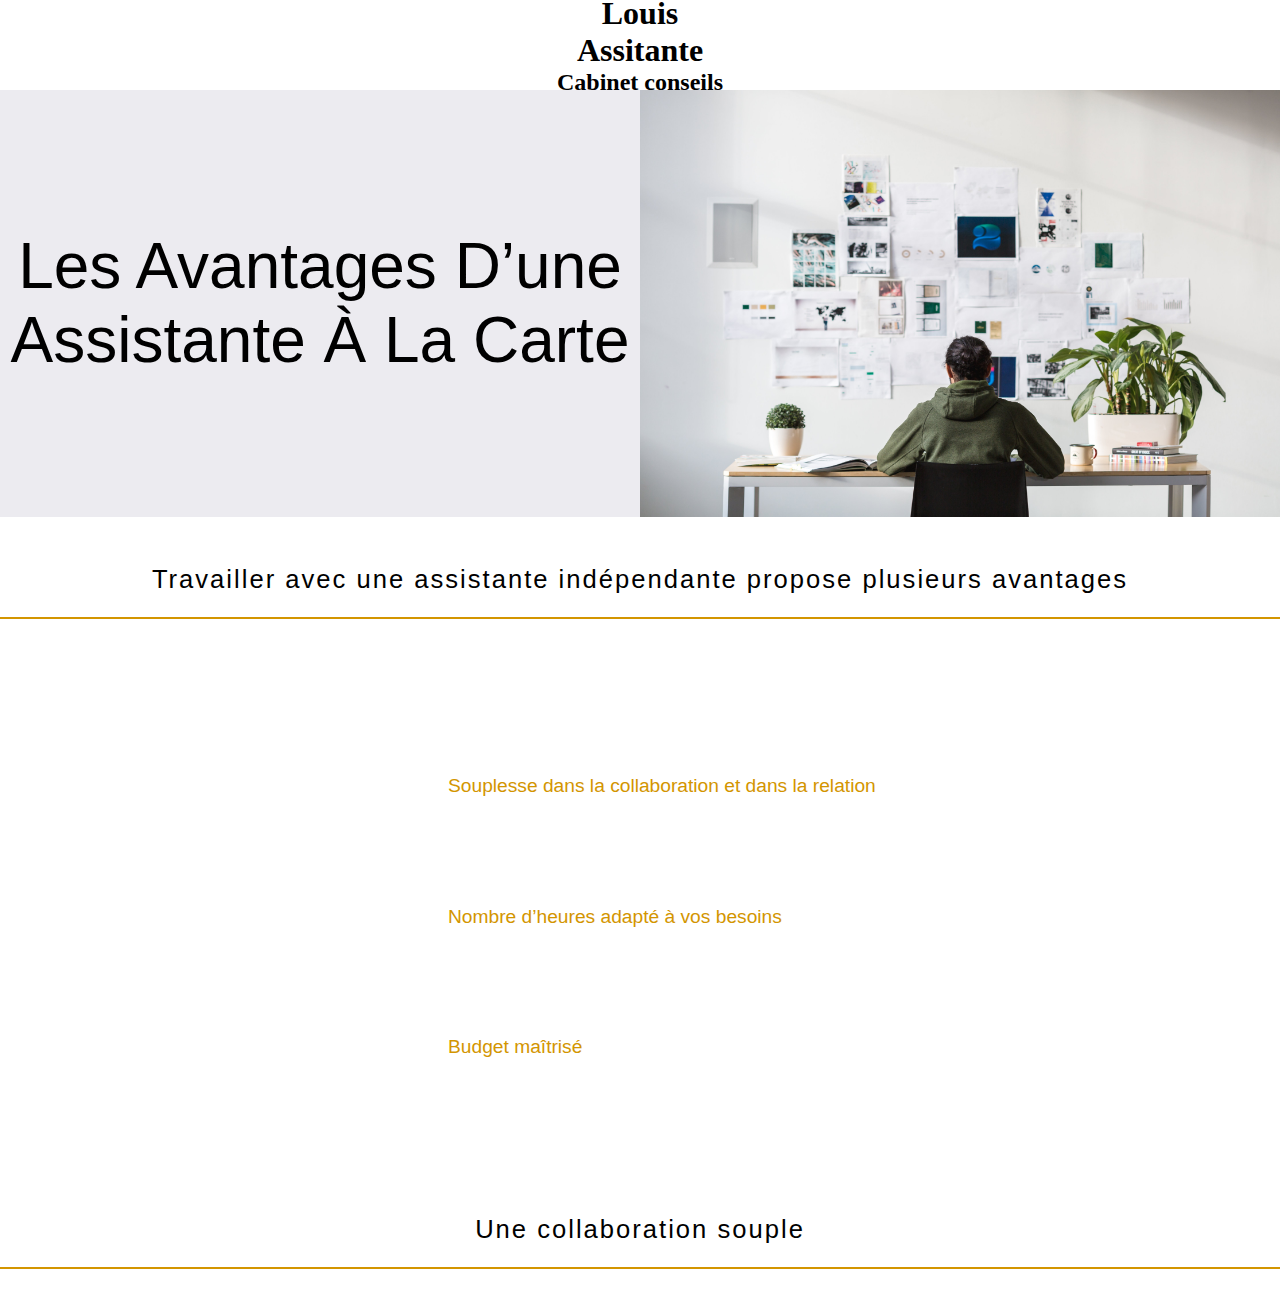
==== articles/assistante-a-la-carte.html @ 1207fcfc "repo" ====
<!DOCTYPE html>
<html lang="fr">

<head>
    <meta charset="UTF-8">
    <meta name="viewport" content="width=device-width, initial-scale=1.0">
    <title>Louis Assistante - Nos articles, Cabinet conseils pour les petites et moyennes entrerises</title>
    <link rel="stylesheet" href="../style.css">
    <link rel="stylesheet" href="https://cdnjs.cloudflare.com/ajax/libs/font-awesome/5.15.2/css/all.min.css"
        integrity="sha512-HK5fgLBL+xu6dm/Ii3z4xhlSUyZgTT9tuc/hSrtw6uzJOvgRr2a9jyxxT1ely+B+xFAmJKVSTbpM/CuL7qxO8w=="
        crossorigin="anonymous" />
</head>

<body>
    <header class="header">
        <div class="logo_articles">
            <h1 class="logo_titre_article">Louis Assitante</h1>
            <h2 class="logo_titre_article">Cabinet conseils</h2>
        </div>
    </header>

    <div class="space_titre_article">
        <div class="in_space_titre_article">
            <h3 class="titre_article_inpage">Les Avantages D’une Assistante À La Carte</h3>
        </div>
        <figure class="in_space_titre_article">
            <img class="img_titre_article" src="../img/designer-at-desk.jpg" alt="">
        </figure>
    </div>

    <div class="espace_vide"></div>

    <div class="sous_titre">
        <h4 class="sous_titre_article">Travailler avec une assistante indépendante propose plusieurs avantages</h4>
        <div class="ligne_or"></div>
    </div>

    <div class="space_avantages">
        <div class="item_avantage">
            <div class="icon_item">
                <i class="far fa-circle"></i>
                <i class="far fa-file-alt"></i>
            </div>
            <p class="description_avantage">Souplesse dans la collaboration et dans la relation</p>
        </div>

        <div class="item_avantage">
            <div class="icon_item">
                <i class="far fa-circle"></i>
                <i class="far fa-clock"></i>
            </div>
            <p class="description_avantage">Nombre d’heures adapté à vos besoins</p>
        </div>
        <div class="item_avantage">
            <div class="icon_item">
                <i class="far fa-circle"></i>
                <i class="fas fa-calculator"></i>
            </div>
            <p class="description_avantage">Budget maîtrisé</p>
        </div>
    </div>

    <div class="sous_titre">
        <h4 class="sous_titre_article">Une collaboration souple</h4>
        <div class="ligne_or"></div>
    </div>

    <footer>

    </footer>
</body>

</html>
---- style.css ----
.header {
  width: 100%;
  height: 90px;
  display: -webkit-box;
  display: -ms-flexbox;
  display: flex;
  -webkit-box-pack: space-evenly;
      -ms-flex-pack: space-evenly;
          justify-content: space-evenly;
  -webkit-box-align: center;
      -ms-flex-align: center;
          align-items: center;
}

.logo {
  width: 30%;
  height: auto;
  display: -webkit-box;
  display: -ms-flexbox;
  display: flex;
  -webkit-box-orient: vertical;
  -webkit-box-direction: normal;
      -ms-flex-direction: column;
          flex-direction: column;
  -webkit-box-pack: center;
      -ms-flex-pack: center;
          justify-content: center;
  -webkit-box-align: center;
      -ms-flex-align: center;
          align-items: center;
}

.space_nav {
  width: 60%;
  height: auto;
}

.space_nav_link {
  display: -webkit-box;
  display: -ms-flexbox;
  display: flex;
}

.li_nav_link {
  list-style: none;
  text-decoration: none;
}

.a_nav_link {
  list-style: none;
  text-decoration: none;
  text-transform: uppercase;
  color: black;
}

.footer {
  background-color: #ECEBF0;
  width: 100%;
  height: auto;
  display: -webkit-box;
  display: -ms-flexbox;
  display: flex;
  -webkit-box-orient: vertical;
  -webkit-box-direction: normal;
      -ms-flex-direction: column;
          flex-direction: column;
}

.space_titre_footer {
  width: 100%;
  height: auto;
  display: -webkit-box;
  display: -ms-flexbox;
  display: flex;
  -webkit-box-pack: space-evenly;
      -ms-flex-pack: space-evenly;
          justify-content: space-evenly;
}

.titre_footer {
  width: 30%;
  height: 50px;
  font-family: "Montserrat", sans-serif;
  font-size: 1rem;
  text-align: center;
  display: -webkit-box;
  display: -ms-flexbox;
  display: flex;
  -webkit-box-pack: center;
      -ms-flex-pack: center;
          justify-content: center;
  -webkit-box-align: center;
      -ms-flex-align: center;
          align-items: center;
}

.space_social_footer {
  width: 100%;
  height: auto;
  margin: auto;
  display: -webkit-box;
  display: -ms-flexbox;
  display: flex;
  -webkit-box-pack: center;
      -ms-flex-pack: center;
          justify-content: center;
  -webkit-box-align: center;
      -ms-flex-align: center;
          align-items: center;
}

.space_in_footer {
  width: 20%;
  height: auto;
  display: -webkit-box;
  display: -ms-flexbox;
  display: flex;
  -webkit-box-pack: space-evenly;
      -ms-flex-pack: space-evenly;
          justify-content: space-evenly;
}

.fa-linkedin,
.fa-whatsapp-square,
.fa-envelope,
.fa-phone-square-alt {
  font-size: 3rem;
}

.fa-linkedin {
  color: #0077b5;
}

.fa-whatsapp-square {
  color: #25d366;
}

.link_contact_accueil {
  list-style: none;
  text-decoration: none;
}

.ul_footer {
  width: 100%;
  height: 90%;
  display: -webkit-box;
  display: -ms-flexbox;
  display: flex;
  -webkit-box-orient: vertical;
  -webkit-box-direction: normal;
      -ms-flex-direction: column;
          flex-direction: column;
  -webkit-box-pack: space-evenly;
      -ms-flex-pack: space-evenly;
          justify-content: space-evenly;
}

.li_nav_link_footer {
  font-family: "Montserrat", sans-serif;
  list-style: none;
  text-decoration: none;
}

.a_nav_link_footer {
  list-style: none;
  text-decoration: none;
  color: black;
}

.space_sous_footer {
  width: 100%;
  height: 30px;
  background-color: #D39500;
  display: -webkit-box;
  display: -ms-flexbox;
  display: flex;
  -webkit-box-pack: center;
      -ms-flex-pack: center;
          justify-content: center;
  -webkit-box-align: center;
      -ms-flex-align: center;
          align-items: center;
}

.space_link_legal {
  width: 50%;
  height: auto;
  display: -webkit-box;
  display: -ms-flexbox;
  display: flex;
  color: white;
}

.a_link_legal {
  list-style: none;
  text-decoration: none;
  color: white;
}

.banniere_titre {
  width: 100%;
  height: 250px;
  background-image: url("/img/open-timepiece-exposing-cogs-and-gear-wheels.jpg");
  background-position: 25% 50%;
  background-size: cover;
  background-repeat: no-repeat;
}

.background_titre_le_concept {
  width: 100%;
  height: 100%;
  background-color: rgba(255, 255, 255, 0.5);
  display: -webkit-box;
  display: -ms-flexbox;
  display: flex;
  -webkit-box-pack: center;
      -ms-flex-pack: center;
          justify-content: center;
  -webkit-box-align: center;
      -ms-flex-align: center;
          align-items: center;
}

.titre_le_concept {
  width: 50%;
  height: auto;
  text-align: center;
  font-family: "Montserrat", sans-serif;
  font-size: 2.5rem;
  font-weight: 500;
}

.space_intro_concept {
  width: 50%;
  height: 150px;
  display: -webkit-box;
  display: -ms-flexbox;
  display: flex;
  -webkit-box-orient: vertical;
  -webkit-box-direction: normal;
      -ms-flex-direction: column;
          flex-direction: column;
  -webkit-box-pack: space-evenly;
      -ms-flex-pack: space-evenly;
          justify-content: space-evenly;
  -webkit-box-align: center;
      -ms-flex-align: center;
          align-items: center;
  margin: 50px auto 50px auto;
}

.titre_intro_concept {
  color: #D39500;
  font-family: "Montserrat", sans-serif;
  font-size: 2rem;
  font-weight: 100;
}

.texte_intro_concept {
  font-family: "Montserrat", sans-serif;
  font-size: 1rem;
  line-height: 1.5rem;
}

.space_paragraphe_probleme {
  width: 75%;
  height: auto;
  display: -webkit-box;
  display: -ms-flexbox;
  display: flex;
  -webkit-box-pack: space-evenly;
      -ms-flex-pack: space-evenly;
          justify-content: space-evenly;
}

.img_man_frustred {
  width: auto;
  height: 300px;
  margin: 0;
}

.paragraphe_probleme {
  width: 50%;
  height: 300px;
  display: -webkit-box;
  display: -ms-flexbox;
  display: flex;
  -webkit-box-orient: vertical;
  -webkit-box-direction: normal;
      -ms-flex-direction: column;
          flex-direction: column;
  -webkit-box-pack: justify;
      -ms-flex-pack: justify;
          justify-content: space-between;
  margin: 0 0 0 50px;
}

.item_paragraphe {
  width: 100%;
  height: auto;
  font-family: "Montserrat", sans-serif;
  font-size: 1rem;
  line-height: 1.3rem;
}

.space_assistante {
  width: 100%;
  height: 350px;
  background-color: #ECEBF0;
  margin-top: 50px;
  margin-bottom: 50px;
  display: -webkit-box;
  display: -ms-flexbox;
  display: flex;
  -webkit-box-orient: vertical;
  -webkit-box-direction: normal;
      -ms-flex-direction: column;
          flex-direction: column;
  -webkit-box-pack: space-evenly;
      -ms-flex-pack: space-evenly;
          justify-content: space-evenly;
}

.titre_space_assistante {
  width: 100%;
  height: auto;
  font-family: "Montserrat", sans-serif;
  text-align: center;
  color: #D39500;
  font-size: 1.5rem;
  font-weight: 200;
}

.space_items_assistante {
  width: 100%;
  height: auto;
  display: -webkit-box;
  display: -ms-flexbox;
  display: flex;
  -webkit-box-orient: vertical;
  -webkit-box-direction: normal;
      -ms-flex-direction: column;
          flex-direction: column;
}

.item_assistante {
  width: 20%;
  height: 100px;
  display: -webkit-box;
  display: -ms-flexbox;
  display: flex;
  -webkit-box-pack: center;
      -ms-flex-pack: center;
          justify-content: center;
  -webkit-box-align: center;
      -ms-flex-align: center;
          align-items: center;
}

.text_item_assistante {
  width: 50%;
  height: auto;
  font-size: 1.3rem;
  font-family: "Montserrat", sans-serif;
  text-transform: uppercase;
  text-align: left;
}

.space_objectifs {
  width: 50%;
  height: auto;
}

.titre_objectifs {
  width: 100%;
  height: auto;
  text-align: center;
  text-transform: uppercase;
  font-size: 2rem;
  font-family: "Montserrat", sans-serif;
  font-weight: 200;
  letter-spacing: 4.5px;
}

.space_img_objectifs {
  width: 100%;
  height: auto;
  display: -webkit-box;
  display: -ms-flexbox;
  display: flex;
  -webkit-box-pack: center;
      -ms-flex-pack: center;
          justify-content: center;
  -webkit-box-align: center;
      -ms-flex-align: center;
          align-items: center;
  margin: 40px auto 40px auto;
}

.img_objectifs {
  width: 150px;
  height: auto;
}

.intro_obj {
  width: 100%;
  height: 100px;
  font-family: "Montserrat", sans-serif;
  font-size: 1.1rem;
  text-align: center;
}

.space_items_objectifs {
  width: 100%;
  height: auto;
  display: -webkit-box;
  display: -ms-flexbox;
  display: flex;
  -webkit-box-orient: vertical;
  -webkit-box-direction: normal;
      -ms-flex-direction: column;
          flex-direction: column;
  -webkit-box-pack: space-evenly;
      -ms-flex-pack: space-evenly;
          justify-content: space-evenly;
}

.item_objectif {
  width: 100%;
  height: auto;
  display: -webkit-box;
  display: -ms-flexbox;
  display: flex;
}

.fa-circle {
  position: relative;
  font-size: 6rem;
  color: #D39500;
}

.space_text_item {
  width: 80%;
  height: auto;
  font-family: "Montserrat", sans-serif;
  display: -webkit-box;
  display: -ms-flexbox;
  display: flex;
  -webkit-box-orient: vertical;
  -webkit-box-direction: normal;
      -ms-flex-direction: column;
          flex-direction: column;
  -webkit-box-pack: justify;
      -ms-flex-pack: justify;
          justify-content: space-between;
}

.titre_text_item {
  margin: 0;
  padding: 10px 0px 10px 0px;
  color: #D39500;
  font-weight: 200;
}

.text_item {
  padding: 20px 0px 20px 0px;
  font-family: "Montserrat", sans-serif;
  font-weight: 100;
  font-size: 0.9rem;
  line-height: 1.5rem;
}

.space_img_liberte {
  width: 65%;
  height: auto;
  display: -webkit-box;
  display: -ms-flexbox;
  display: flex;
  -webkit-box-pack: center;
      -ms-flex-pack: center;
          justify-content: center;
  -webkit-box-align: center;
      -ms-flex-align: center;
          align-items: center;
  margin: 100px auto 100px auto;
}

.img_liberte {
  width: 350px;
  height: auto;
}

.space_texte_apres_midi_libre {
  width: 100%;
  height: auto;
  margin: 25px auto 25px auto;
}

.in_texte_apres_midi_libre {
  width: 50%;
  height: auto;
  font-family: "Montserrat", sans-serif;
  margin: 25px auto 25px auto;
}

.text_or {
  color: #D39500;
}

.bkgd_gris {
  background-color: #ECEBF0;
  padding: 25px;
}

.text_large {
  width: 80%;
  text-align: center;
}

.space_button {
  width: 100%;
  height: 100px;
  display: -webkit-box;
  display: -ms-flexbox;
  display: flex;
  -webkit-box-pack: center;
      -ms-flex-pack: center;
          justify-content: center;
  -webkit-box-align: center;
      -ms-flex-align: center;
          align-items: center;
}

.btn {
  width: 200px;
  height: 50px;
  font-family: "Montserrat", sans-serif;
  font-size: 1.2rem;
  border-radius: 10px;
  background-color: black;
}

.link_btn {
  list-style: none;
  text-decoration: none;
  color: white;
}

.space_presentation_article {
  width: 60%;
  height: auto;
  display: -webkit-box;
  display: -ms-flexbox;
  display: flex;
  -ms-flex-wrap: wrap;
      flex-wrap: wrap;
  margin: 25px auto 25px auto;
}

.card_article {
  width: 40%;
  height: auto;
  margin: 25px auto 25px auto;
}

.img_card_article {
  width: 100%;
  height: auto;
}

.space_sous_photo_card_article {
  width: 90%;
  height: 300px;
  display: -webkit-box;
  display: -ms-flexbox;
  display: flex;
  -webkit-box-orient: vertical;
  -webkit-box-direction: normal;
      -ms-flex-direction: column;
          flex-direction: column;
  -webkit-box-pack: space-evenly;
      -ms-flex-pack: space-evenly;
          justify-content: space-evenly;
  -webkit-box-align: start;
      -ms-flex-align: start;
          align-items: flex-start;
}

.titre_card_article {
  width: 100%;
  height: auto;
  font-family: "Montserrat", sans-serif;
  font-size: 1.3rem;
  color: #D39500;
}

.mini_text_card_article {
  width: 100%;
  height: auto;
  font-family: "Montserrat", sans-serif;
  font-size: 1rem;
}

.link_card_article {
  width: 100%;
  height: auto;
  font-family: "Montserrat", sans-serif;
  font-size: 1rem;
  color: #D39500;
  list-style: none;
  text-decoration: none;
  text-transform: uppercase;
}

.logo_articles {
  width: 15%;
  height: auto;
}

.logo_titre_article {
  text-align: center;
}

.sous_titre {
  width: 100%;
  height: 100px;
  display: -webkit-box;
  display: -ms-flexbox;
  display: flex;
  -webkit-box-pack: space-evenly;
      -ms-flex-pack: space-evenly;
          justify-content: space-evenly;
  -webkit-box-align: center;
      -ms-flex-align: center;
          align-items: center;
  -webkit-box-orient: vertical;
  -webkit-box-direction: normal;
      -ms-flex-direction: column;
          flex-direction: column;
}

.sous_titre_article {
  text-align: center;
  font-family: "Montserrat", sans-serif;
  font-size: 1.6rem;
  font-weight: 400;
  letter-spacing: 2px;
}

.ligne_or {
  width: 100%;
  height: 2px;
  background-color: #D39500;
}

.space_titre_article {
  width: 100%;
  height: auto;
  display: -webkit-box;
  display: -ms-flexbox;
  display: flex;
}

.in_space_titre_article {
  width: 50%;
  height: auto;
  display: -webkit-box;
  display: -ms-flexbox;
  display: flex;
  -webkit-box-pack: center;
      -ms-flex-pack: center;
          justify-content: center;
  -webkit-box-align: center;
      -ms-flex-align: center;
          align-items: center;
  background-color: #ECEBF0;
}

.titre_article_inpage {
  font-family: "Montserrat", sans-serif;
  font-size: 4rem;
  text-align: center;
  font-weight: 200;
  text-transform: capitalize;
}

.img_titre_article {
  width: 100%;
  height: auto;
}

.space_avantages {
  width: 50%;
  height: 500px;
  margin: 25px auto 25px auto;
  display: -webkit-box;
  display: -ms-flexbox;
  display: flex;
  -webkit-box-pack: space-evenly;
      -ms-flex-pack: space-evenly;
          justify-content: space-evenly;
  -webkit-box-orient: vertical;
  -webkit-box-direction: normal;
      -ms-flex-direction: column;
          flex-direction: column;
}

.item_avantage {
  width: 100%;
  height: auto;
  display: -webkit-box;
  display: -ms-flexbox;
  display: flex;
  -webkit-box-pack: center;
      -ms-flex-pack: center;
          justify-content: center;
  -webkit-box-align: center;
      -ms-flex-align: center;
          align-items: center;
}

.description_avantage {
  width: 80%;
  height: auto;
  font-family: "Montserrat", sans-serif;
  font-size: 1.2rem;
  color: #D39500;
}

.icon_item {
  width: 20%;
  height: auto;
  display: -webkit-box;
  display: -ms-flexbox;
  display: flex;
  -webkit-box-pack: center;
      -ms-flex-pack: center;
          justify-content: center;
  -webkit-box-align: center;
      -ms-flex-align: center;
          align-items: center;
}

.fa-file-alt,
.fa-clock,
.fa-chart-line,
.fa-calculator {
  position: absolute;
  font-size: 3rem;
  color: #D39500;
}

.fa-tachometer-alt,
.fa-cogs,
.fa-business-time {
  width: 50%;
  height: auto;
  font-size: 2.5rem;
  text-align: center;
}

* {
  margin: 0 auto;
  padding: 0;
  -webkit-box-sizing: content-box;
          box-sizing: content-box;
}

.espace_vide {
  width: 100%;
  height: 25px;
}

.part_presentation {
  width: 100%;
  height: auto;
  background-color: violet;
}

.img_fond {
  width: 100%;
  height: 800px;
  background-image: url("/img/rotting-wood-texture.jpg");
  background-position: center;
  background-repeat: no-repeat;
  position: relative;
}

.img_chef_entreprise {
  position: absolute;
  width: 1770px;
  height: 780px;
  background-size: cover;
  background-image: url("/img/man-working-at-startup.jpg");
  background-position: bottom;
  background-repeat: no-repeat;
  top: 100px;
  left: 10px;
  margin: auto;
}

.part_text_presentation {
  position: absolute;
  top: 200px;
  left: 200px;
}

.space_titre_presentation {
  width: 100%;
  height: auto;
  margin: 50px auto 50px auto;
  display: -webkit-box;
  display: -ms-flexbox;
  display: flex;
  -webkit-box-pack: center;
      -ms-flex-pack: center;
          justify-content: center;
  -webkit-box-align: center;
      -ms-flex-align: center;
          align-items: center;
}

.titre_presentation {
  width: 50%;
  height: auto;
  text-align: center;
  font-family: "Montserrat", sans-serif;
  font-weight: lighter;
  font-size: 2rem;
}

.space_tronc {
  width: 50%;
  height: auto;
  display: -webkit-box;
  display: -ms-flexbox;
  display: flex;
}

.space_img_tronc {
  width: 30%;
  display: -webkit-box;
  display: -ms-flexbox;
  display: flex;
  -webkit-box-pack: center;
      -ms-flex-pack: center;
          justify-content: center;
  -webkit-box-align: center;
      -ms-flex-align: center;
          align-items: center;
}

.img_tronc {
  width: 100%;
  height: auto;
}

.text_tronc {
  width: 70%;
  padding: 2rem;
}

.title_par_time {
  width: 100%;
  height: 50px;
  text-align: center;
  font-size: 1.3rem;
  color: #D39500;
  font-family: "Montserrat", sans-serif;
}

.li_partie_time {
  list-style: none;
  text-decoration: none;
  padding-top: 1rem;
  font-family: "Montserrat", sans-serif;
}

.space_prestations {
  width: 50%;
  height: auto;
  display: -webkit-box;
  display: -ms-flexbox;
  display: flex;
  -webkit-box-orient: vertical;
  -webkit-box-direction: normal;
      -ms-flex-direction: column;
          flex-direction: column;
  background-color: #ECEBF0;
}

.titre_prestations {
  width: 100%;
  height: auto;
  font-size: 2rem;
  text-align: center;
  margin: 30px auto 30px auto;
  font-family: "Montserrat", sans-serif;
}

.space_nombre_prestations {
  width: 100%;
  height: auto;
  display: -webkit-box;
  display: -ms-flexbox;
  display: flex;
  -webkit-box-pack: space-evenly;
      -ms-flex-pack: space-evenly;
          justify-content: space-evenly;
}

.nombre_seul {
  font-size: 3rem;
  margin: 15px auto 15px auto;
  font-family: "Montserrat", sans-serif;
}

.crochet_nombre {
  color: #D39500;
}

.space_texte_sous_nombre {
  width: 100%;
  height: auto;
  margin: 15px auto 15px auto;
  display: -webkit-box;
  display: -ms-flexbox;
  display: flex;
  -webkit-box-pack: space-evenly;
      -ms-flex-pack: space-evenly;
          justify-content: space-evenly;
}

.texte_sous_nombre {
  font-size: 1.3rem;
  text-align: center;
  font-family: "Montserrat", sans-serif;
}

.space_savoir_plus {
  width: 100%;
  height: auto;
  display: -webkit-box;
  display: -ms-flexbox;
  display: flex;
  -webkit-box-pack: space-evenly;
      -ms-flex-pack: space-evenly;
          justify-content: space-evenly;
  margin: 30px auto 50px auto;
}

.btn_savoir_plus {
  width: 20%;
  height: 50px;
  display: -webkit-box;
  display: -ms-flexbox;
  display: flex;
  -webkit-box-pack: center;
      -ms-flex-pack: center;
          justify-content: center;
  -webkit-box-align: center;
      -ms-flex-align: center;
          align-items: center;
  list-style: none;
  text-decoration: none;
  color: white;
  text-align: center;
  background-color: black;
  font-family: "Montserrat", sans-serif;
}

.space_valeurs_qualites {
  width: 50%;
  height: 500px;
  display: -webkit-box;
  display: -ms-flexbox;
  display: flex;
  -webkit-box-orient: vertical;
  -webkit-box-direction: normal;
      -ms-flex-direction: column;
          flex-direction: column;
  -webkit-box-pack: space-evenly;
      -ms-flex-pack: space-evenly;
          justify-content: space-evenly;
  margin: 100px auto 50px auto;
}

.titre_valeurs_qualites {
  font-family: "Montserrat", sans-serif;
  font-size: 2rem;
  font-weight: lighter;
}

.img_valeurs_qualites {
  width: 60%;
  height: auto;
  display: -webkit-box;
  display: -ms-flexbox;
  display: flex;
  -webkit-box-pack: center;
      -ms-flex-pack: center;
          justify-content: center;
  -webkit-box-align: center;
      -ms-flex-align: center;
          align-items: center;
  margin: auto auto 30px auto;
}

.sous_titre_valeurs_qualites {
  margin: 0;
  color: #D39500;
  font-family: "Montserrat", sans-serif;
  font-size: 1rem;
}

.par_valeurs_qualites {
  font-family: "Montserrat", sans-serif;
  font-size: 1rem;
  font-weight: lighter;
}
/*# sourceMappingURL=style.css.map */
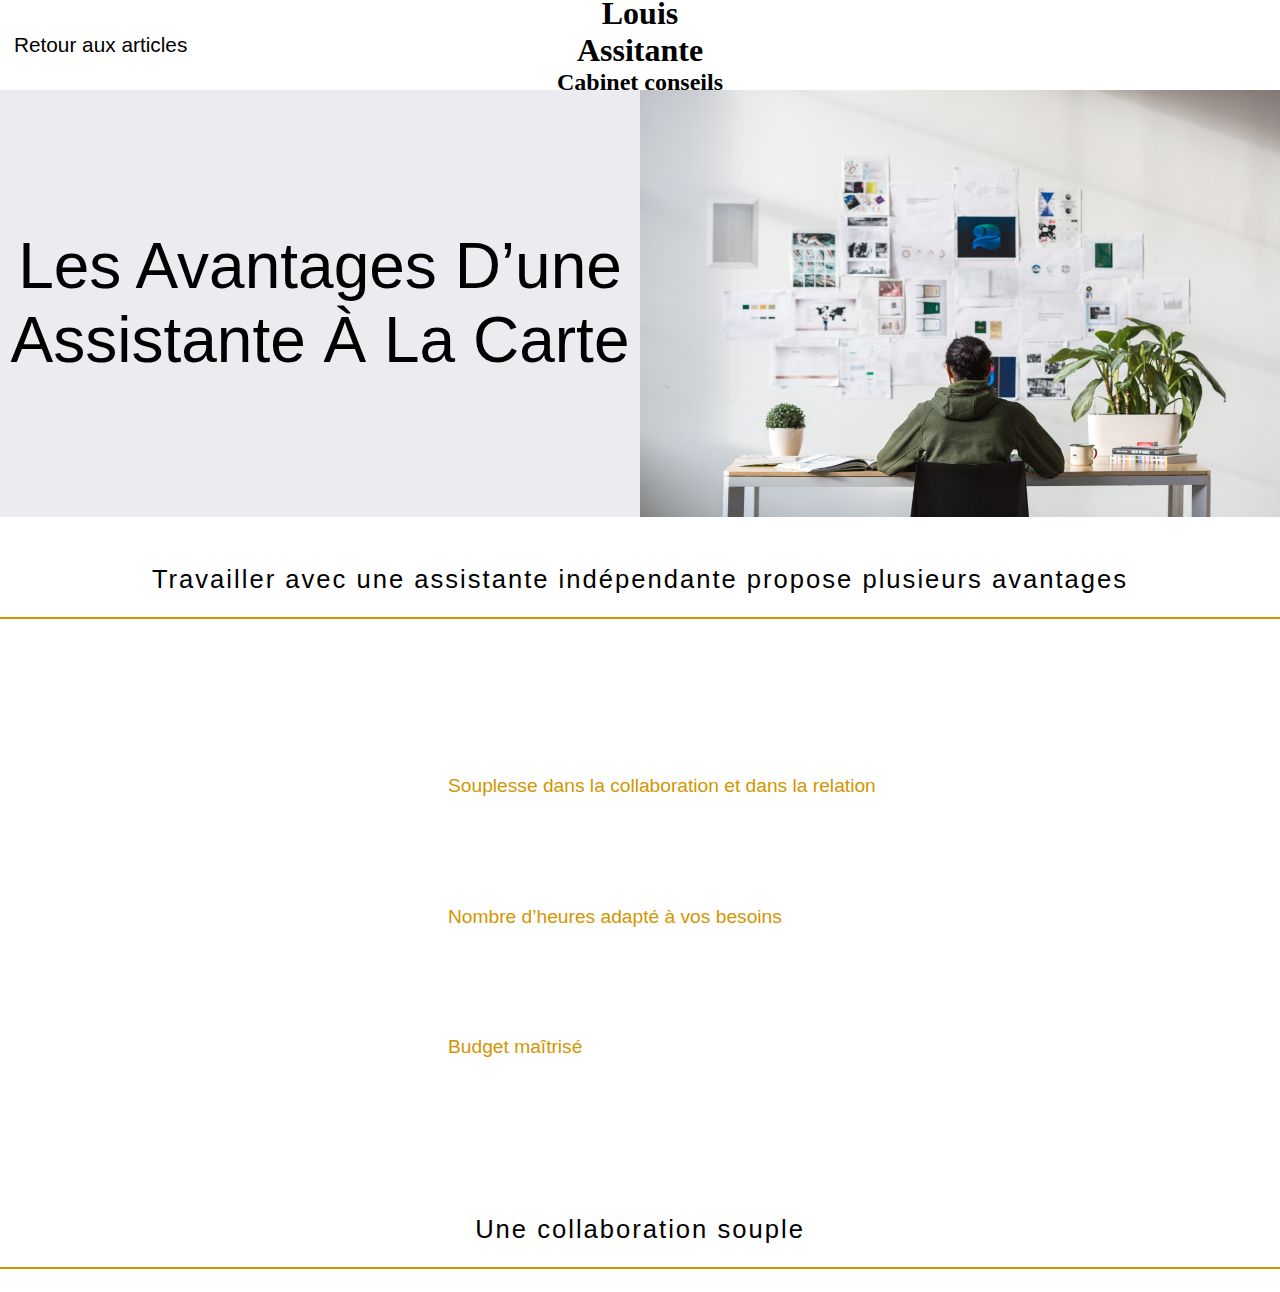
==== commit f621ebfc: "maj" ====
--- a/articles/assistante-a-la-carte.html
+++ b/articles/assistante-a-la-carte.html
@@ -13,6 +13,10 @@
 
 <body>
     <header class="header">
+        <a href="../nos-articles.html" class="btn_return">
+            <i class="far fa-arrow-alt-circle-left"></i>
+            <p class="text_btn_return_article">Retour aux articles</p>
+        </a>
         <div class="logo_articles">
             <h1 class="logo_titre_article">Louis Assitante</h1>
             <h2 class="logo_titre_article">Cabinet conseils</h2>
--- a/style.css
+++ b/style.css
@@ -197,6 +197,30 @@
   color: white;
 }
 
+.btn_return {
+  width: 15%;
+  height: auto;
+  position: absolute;
+  display: -webkit-box;
+  display: -ms-flexbox;
+  display: flex;
+  left: 0;
+  -webkit-box-pack: space-evenly;
+      -ms-flex-pack: space-evenly;
+          justify-content: space-evenly;
+  -webkit-box-align: center;
+      -ms-flex-align: center;
+          align-items: center;
+  list-style: none;
+  text-decoration: none;
+  color: black;
+}
+
+.text_btn_return_article {
+  font-family: "Montserrat", sans-serif;
+  font-size: 1.3rem;
+}
+
 .banniere_titre {
   width: 100%;
   height: 250px;
@@ -561,6 +585,8 @@
   width: 40%;
   height: auto;
   margin: 25px auto 25px auto;
+  -webkit-box-shadow: rgba(0, 0, 0, 0.5) 1px 5px 10px;
+          box-shadow: rgba(0, 0, 0, 0.5) 1px 5px 10px;
 }
 
 .img_card_article {
@@ -592,6 +618,7 @@
   font-family: "Montserrat", sans-serif;
   font-size: 1.3rem;
   color: #D39500;
+  font-weight: 100;
 }
 
 .mini_text_card_article {
@@ -747,6 +774,11 @@
 .fa-calculator {
   position: absolute;
   font-size: 3rem;
+  color: #D39500;
+}
+
+.fa-arrow-alt-circle-left {
+  font-size: 2rem;
   color: #D39500;
 }
 
